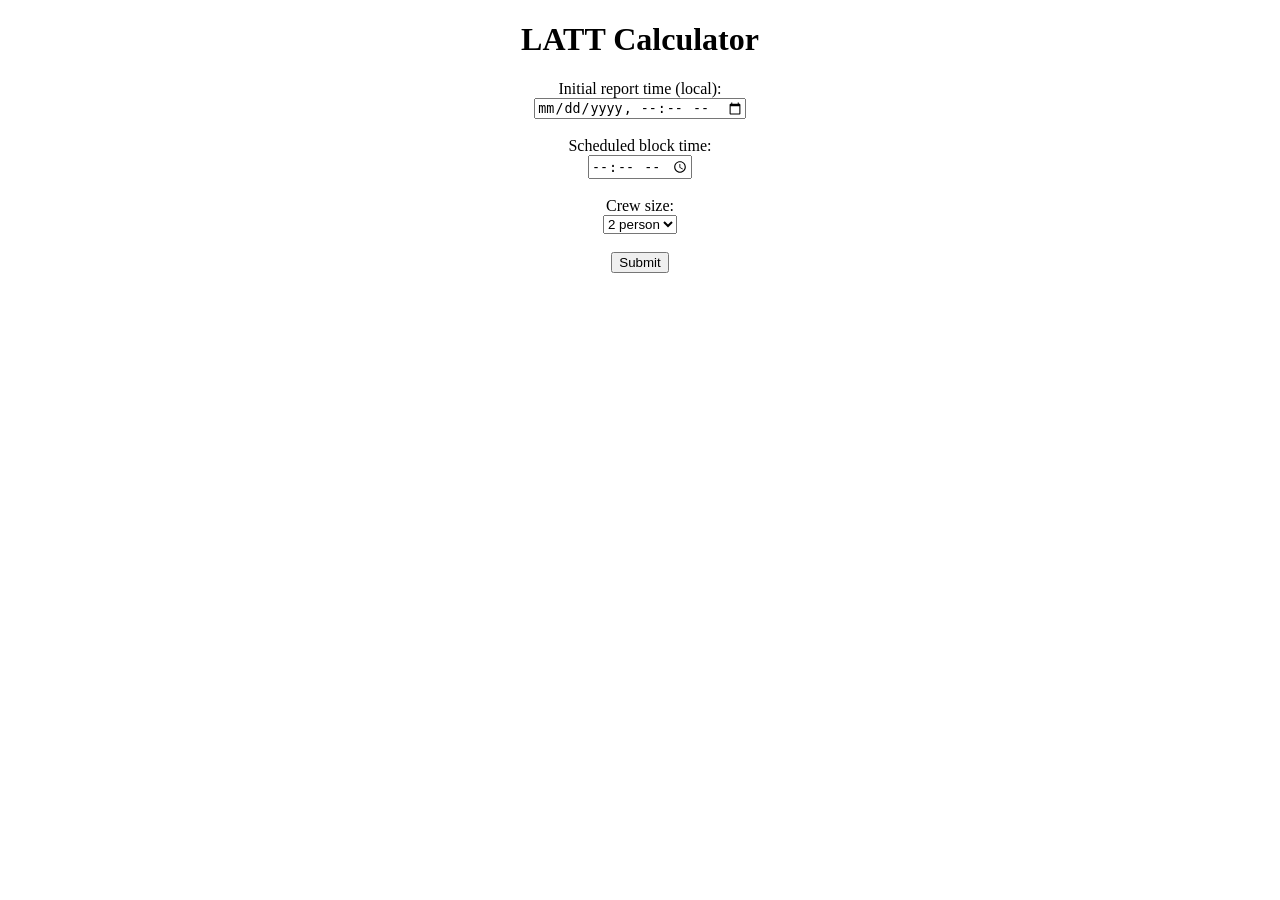
==== src/main/resources/static/index.html @ 488c355a "testing force 24 hour" ====
<!DOCTYPE html>
<html>
<head>
	<meta http-equiv="Content-Type" content="text/html; charset=UTF-8" />
	<title>LATT Calculator</title>
	<!-- <link rel="stylesheet" href="https://cdn.jsdelivr.net/npm/flatpickr/dist/flatpickr.min.css"> -->
	<!-- <script type="text/javascript" src="https://cdn.jsdelivr.net/npm/flatpickr"></script> -->
	<link rel="stylesheet" type="text/css" href="/css/main.css" />
	<script type="text/javascript" src="/js/script.js"></script>
</head>


<body>
	<div id="containerDiv" align="center">
		<form id="form">
			<h1>LATT Calculator</h1>
			<div>
				<div class='inline-block'><label for="report-time">Initial report time (local):</label></div>
				<div class='inline-block'><input type="datetime-local" id="report-time" name="report-time" min="00:00" max="23:59" required /></div>
			</div>
			<br/>
			<div>
				<div class='inline-block'><label for="crew-size">Scheduled block time:</label></div>
				<div class='inline-block'><input type="time" id="sched-block-time" name="sched-block-time" required /></div>
			</div>
			<br/>
			<div>
				<div class='inline-block'><label for="crew-size">Crew size:</label></div>
				<div class='inline-block'>
					<select name="crew-size" id="crew-size" required >
					  <option value="0">2 person</option>
					  <option value="17">3 person</option>
					  <option value="20">4 person</option>
					</select>
				</div>
			</div>
			<br/>
			<input type="submit" value="Submit" />
		</form>
		
		<br/>
		<div id="latt-value"></div>
	</div>
</body>
</html>
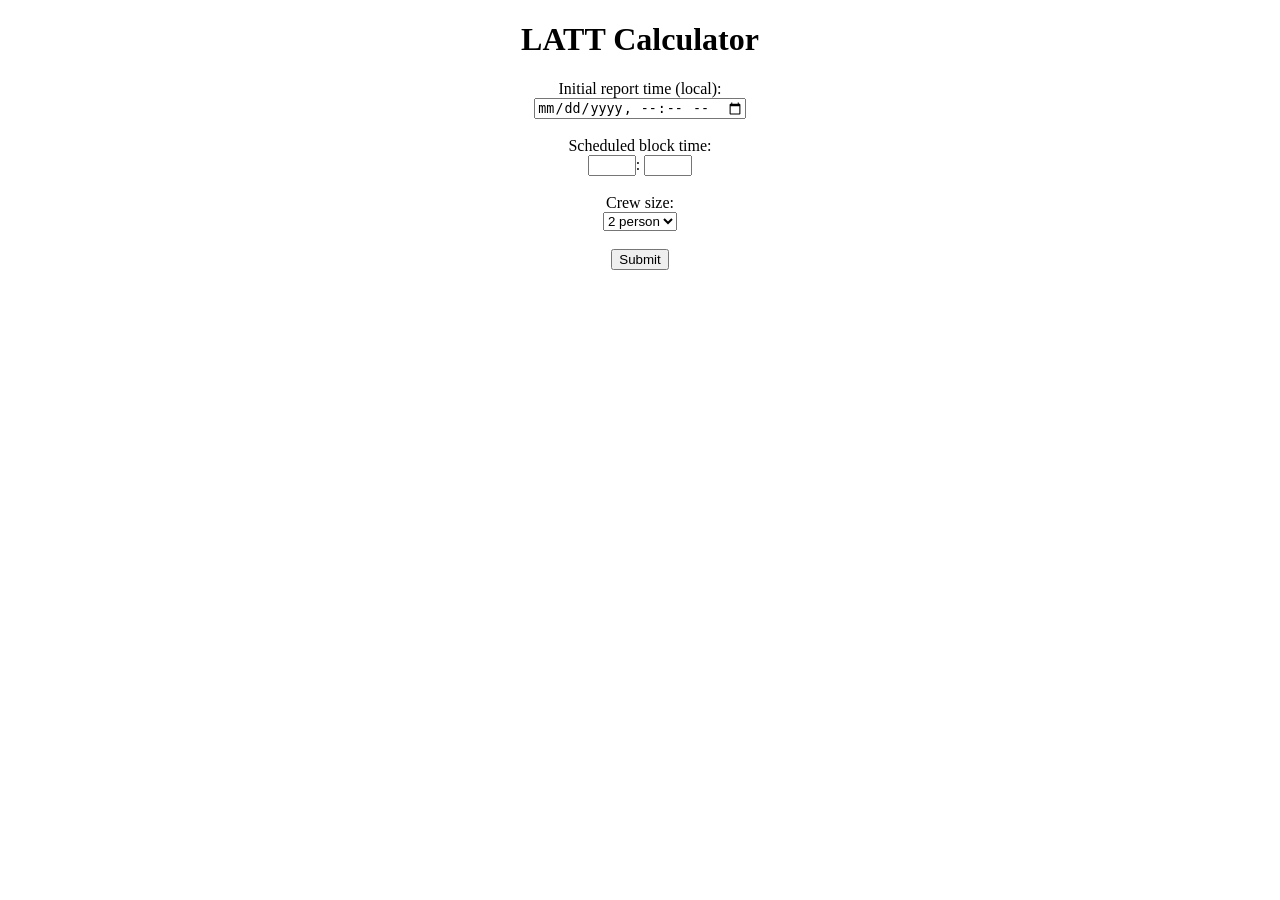
==== commit fab5c9b3: "changed block time to a number input instead of time" ====
--- a/src/main/resources/static/index.html
+++ b/src/main/resources/static/index.html
@@ -20,8 +20,11 @@
 			</div>
 			<br/>
 			<div>
-				<div class='inline-block'><label for="crew-size">Scheduled block time:</label></div>
-				<div class='inline-block'><input type="time" id="sched-block-time" name="sched-block-time" required /></div>
+				<div class='inline-block'><label>Scheduled block time:</label></div>
+				<div class='inline-block'>
+					<input id="blockHours" style="width: 40px" type="number" min="0" max="23" maxlength="2" required>:
+  					<input id="blockMinutes" style="width: 40px" type="number" min="0" max="59" maxlength="2" required>
+				</div>
 			</div>
 			<br/>
 			<div>
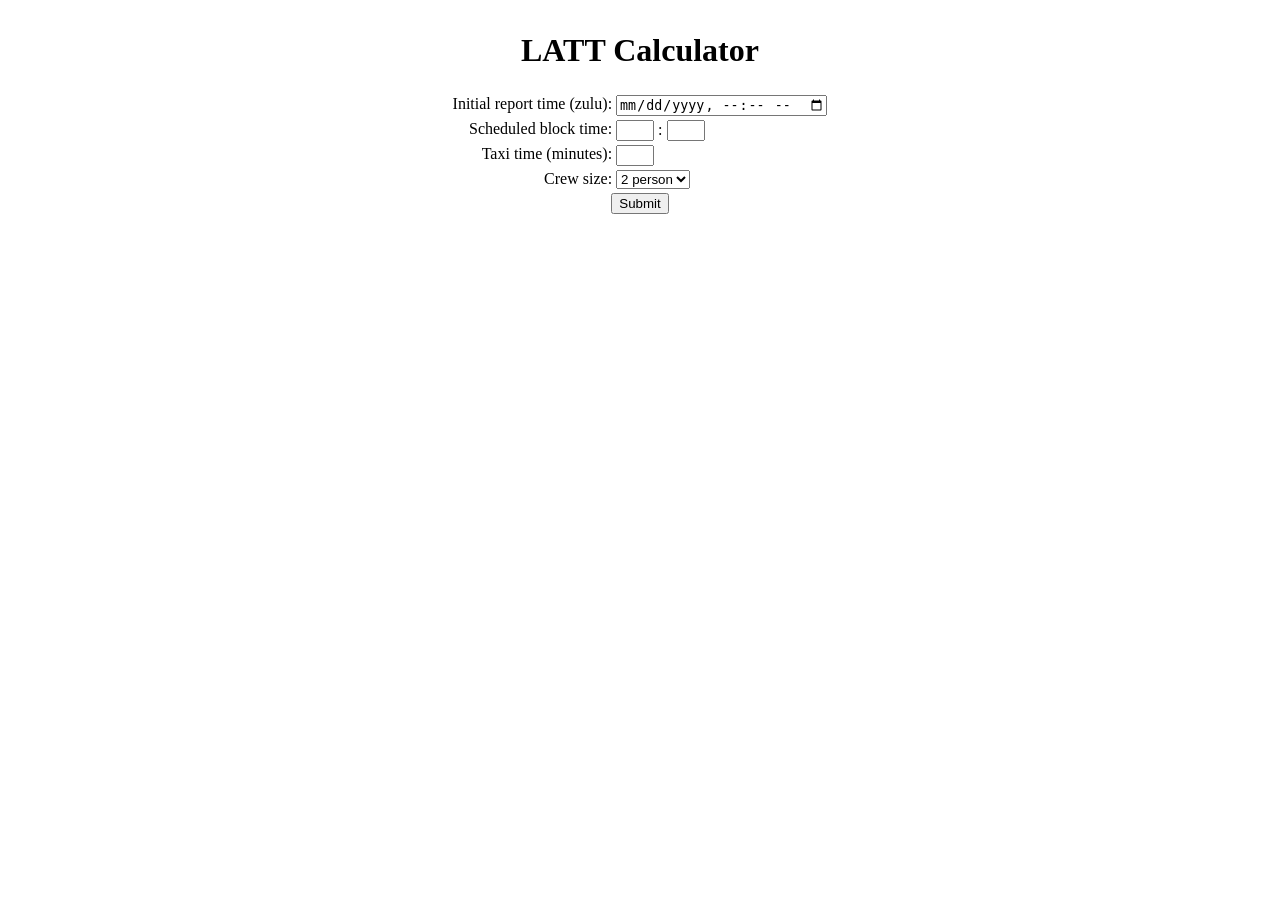
==== commit 0debbc94: "changes -reformatted the layout to a table -introduced mobile friendly -added in taxi time -removed " ====
--- a/src/main/resources/static/index.html
+++ b/src/main/resources/static/index.html
@@ -2,9 +2,8 @@
 <html>
 <head>
 	<meta http-equiv="Content-Type" content="text/html; charset=UTF-8" />
+	<meta name="viewport" content="width=device-width, initial-scale=1.0">
 	<title>LATT Calculator</title>
-	<!-- <link rel="stylesheet" href="https://cdn.jsdelivr.net/npm/flatpickr/dist/flatpickr.min.css"> -->
-	<!-- <script type="text/javascript" src="https://cdn.jsdelivr.net/npm/flatpickr"></script> -->
 	<link rel="stylesheet" type="text/css" href="/css/main.css" />
 	<script type="text/javascript" src="/js/script.js"></script>
 </head>
@@ -13,35 +12,37 @@
 <body>
 	<div id="containerDiv" align="center">
 		<form id="form">
-			<h1>LATT Calculator</h1>
-			<div>
-				<div class='inline-block'><label for="report-time">Initial report time (local):</label></div>
-				<div class='inline-block'><input type="datetime-local" id="report-time" name="report-time" min="00:00" max="23:59" required /></div>
-			</div>
-			<br/>
-			<div>
-				<div class='inline-block'><label>Scheduled block time:</label></div>
-				<div class='inline-block'>
-					<input id="blockHours" style="width: 40px" type="number" min="0" max="23" maxlength="2" required>:
-  					<input id="blockMinutes" style="width: 40px" type="number" min="0" max="59" maxlength="2" required>
-				</div>
-			</div>
-			<br/>
-			<div>
-				<div class='inline-block'><label for="crew-size">Crew size:</label></div>
-				<div class='inline-block'>
-					<select name="crew-size" id="crew-size" required >
-					  <option value="0">2 person</option>
-					  <option value="17">3 person</option>
-					  <option value="20">4 person</option>
-					</select>
-				</div>
-			</div>
-			<br/>
-			<input type="submit" value="Submit" />
+			<table>
+				<tr>
+					<td colspan="2" align="center"><h1>LATT Calculator</h1></td>
+				<tr>
+					<td style="float: right"><label for="report-time">Initial report time (zulu):</label></td>
+					<td><input type="datetime-local" id="report-time" name="report-time" min="00:00" max="23:59" required /></td>
+				</tr>
+				<tr>
+					<td style="float: right"><label>Scheduled block time:</label></td>
+					<td><input id="blockHours" style="width: 30px" type="number" min="0" max="23" maxlength="2" required> :
+  						<input id="blockMinutes" style="width: 30px" type="number" min="0" max="59" maxlength="2" required>
+  					</td>
+				</tr>
+				<tr>
+					<td style="float: right"><label>Taxi time (minutes):</label></td>
+					<td><input id="taxiTime" style="width: 30px" type="number" min="0" max="60" maxlength="2" required></td>
+				</tr>
+				<tr>
+					<td style="float: right"><label for="crew-size">Crew size:</label></td>
+					<td><select name="crew-size" id="crew-size" required >
+						  <option value="0">2 person</option>
+						  <option value="17">3 person</option>
+						  <option value="20">4 person</option>
+						</select>
+					</td>
+				</tr>
+				<tr>
+					<td colspan="2" align="center"><input type="submit" value="Submit" /></td>
+				</tr>
+			</table>	
 		</form>
-		
-		<br/>
 		<div id="latt-value"></div>
 	</div>
 </body>
